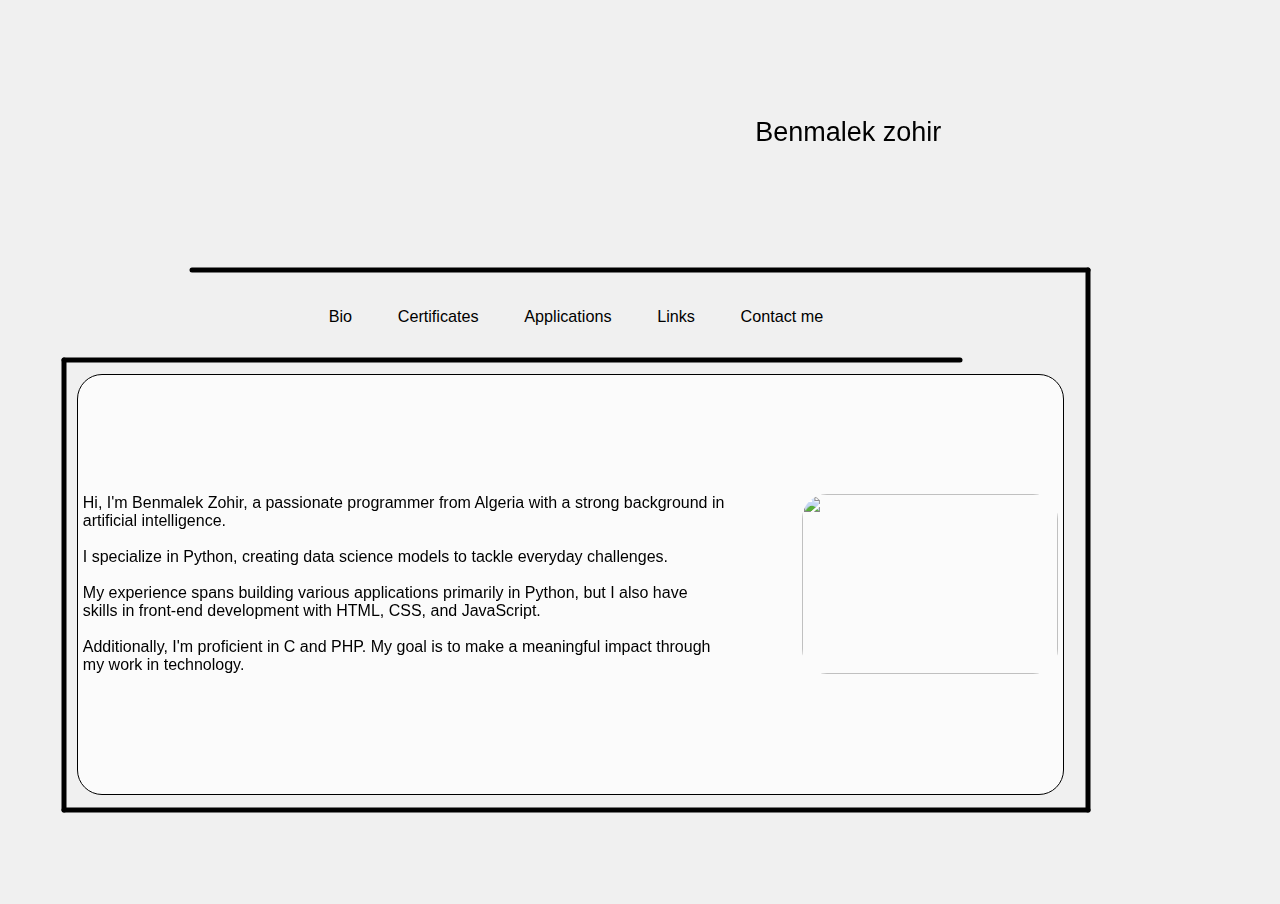
==== index.html @ ff8dd7a1 "simple presentation page" ====
<!DOCTYPE html>
<html lang="en">
  <head>
    <meta charset="UTF-8" />
    <meta name="viewport" content="width=device-width, initial-scale=1.0" />
    <title>Canvas Links with CSS-like Styles</title>
    <link rel="stylesheet" href="styles.css" />
  </head>
  <body>
    <canvas id="myCanvas" class="main"></canvas>
    <div id="navContainer">
      <a href="#bio" data-target="bio">Bio</a>
      <a href="#certificates" data-target="certificates">Certificates</a>
      <a href="#applications" data-target="applications">Applications</a>
      <a href="#links" data-target="links">Links</a>
      <a href="#contact" data-target="contact">Contact me</a>
    </div>
    <p id="name">Benmalek zohir</p>
    <div id="bio" class="textContainer">
      <p>
        Hi, I'm Benmalek Zohir, a passionate programmer from Algeria with a
        strong background in artificial intelligence. <br /><br>I specialize in
        Python, creating data science models to tackle everyday challenges.
        <br /><br>
        My experience spans building various applications primarily in Python,
        but I also have skills in front-end development with HTML, CSS, and
        JavaScript. <br /><br>
        Additionally, I'm proficient in C and PHP. My goal is to make a
        meaningful impact through my work in technology.
      </p>
      <img src="image1.jpg" alt="">
    </div>
    <div id="certificates" class="textContainer">
      Lorem ipsum dolor sit amet consectetur, adipisicing elit. Voluptatibus
      assumenda iste iusto illo alias asperiores ducimus fugiat, autem provident
      debitis eos dignissimos sapiente consectetur in facere, dolor sint
      reprehenderit veniam! Lorem ipsum dolor sit amet consectetur, adipisicing elit. Voluptatibus
      assumenda iste iusto illo alias asperiores ducimus fugiat, autem provident
      debitis eos dignissimos sapiente consectetur in facere, dolor sint
      reprehenderit veniam! Lorem ipsum dolor sit amet consectetur, adipisicing elit. Voluptatibus
      assumenda iste iusto illo alias asperiores ducimus fugiat, autem provident
      debitis eos dignissimos sapiente consectetur in facere, dolor sint
      reprehenderit veniam!
    </div>
    <div id="applications" class="textContainer"> 
      Lorem ipsum dolor sit amet consectetur, adipisicing elit. Voluptatibus
      assumenda iste iusto illo alias asperiores ducimus fugiat, autem provident
      debitis eos dignissimos sapiente consectetur in facere, dolor sint
      reprehenderit veniam! Lorem ipsum dolor sit amet consectetur, adipisicing elit. Voluptatibus
      assumenda iste iusto illo alias asperiores ducimus fugiat, autem provident
      debitis eos dignissimos sapiente consectetur in facere, dolor sint
      reprehenderit veniam! Lorem ipsum dolor sit amet consectetur, adipisicing elit. Voluptatibus
      assumenda iste iusto illo alias asperiores ducimus fugiat, autem provident
      debitis eos dignissimos sapiente consectetur in facere, dolor sint reprehenderit veniam!
    </div>
    <div id="links" class="textContainer">
      Lorem ipsum dolor sit amet consectetur adipisicing elit. Itaque harum,
      fugiat dolores, amet doloremque ex est voluptate unde commodi nulla
      praesentium enim eveniet, eius sint sed placeat. Saepe, dicta voluptas. Lorem ipsum dolor sit amet consectetur, adipisicing elit. Voluptatibus
      assumenda iste iusto illo alias asperiores ducimus fugiat, autem provident
      debitis eos dignissimos sapiente consectetur in facere, dolor sint
      reprehenderit veniam! Lorem ipsum dolor sit amet consectetur, adipisicing elit. Voluptatibus
      assumenda iste iusto illo alias asperiores ducimus fugiat, autem provident
      debitis eos dignissimos sapiente consectetur in facere, dolor sint
      reprehenderit veniam!
    </div>
    <div id="contact" class="textContainer">
      Lorem ipsum dolor sit, amet consectetur adipisicing elit. Sed quos sint
      quae nisi quas exercitationem, laboriosam ea blanditiis dicta neque
      adipisci, ducimus nam soluta, aut expedita aliquid ab aliquam harum? Lorem ipsum dolor sit amet consectetur, adipisicing elit. Voluptatibus
      assumenda iste iusto illo alias asperiores ducimus fugiat, autem provident
      debitis eos dignissimos sapiente consectetur in facere, dolor sint
      reprehenderit veniam! Lorem ipsum dolor sit amet consectetur, adipisicing elit. Voluptatibus
      assumenda iste iusto illo alias asperiores ducimus fugiat, autem provident
      debitis eos dignissimos sapiente consectetur in facere, dolor sint
      reprehenderit veniam! Lorem ipsum dolor sit amet consectetur, adipisicing elit. Voluptatibus
      assumenda iste iusto illo alias asperiores ducimus fugiat, autem provident
      debitis eos dignissimos sapiente consectetur in facere, dolor sint
      reprehenderit veniam!
    </div>

    <script src="script.js"></script>
  </body>
</html>
---- styles.css ----
body {
    margin: 0;
    padding: 0;
    overflow: hidden; /* Prevent scrolling */
    background-color: #f0f0f0;
    font-family: Arial, Helvetica, sans-serif;
  }
  
  #navContainer {
    position: absolute;
    top: 33.5vh; /* Adjusted as needed */
    left: 45vw; /* Adjusted as needed */
    font-size: 1.8vh;
    transform: translateX(-50%); /* Center the navigation container horizontally */
    background-color: #f0f0f0; /* Slight background to make text readable over canvas */
    display: flex;
    gap: 2vw; /* Spacing between links */
  }
  
  #navContainer a {
    text-decoration: none;
    color: black;
    padding: 5px 10px;
    transition: background-color 0.3s;
  }
  
  #navContainer a:hover {
    background-color: #ddd;
  }
  
  .textContainer {
    display: none; /* Hide all text containers by default */
    position: absolute;
    top: 41.5vh; /* Adjusted as needed */
    left: 6vw; /* Adjusted as needed */
    color: black;
    width: 76.2vw;
    height: 45.5vh;
    background-color: rgba(255, 255, 255, 0.7); 
    padding: 5px;
    border: 1px solid #000;
    border-radius: 25px;
    opacity: 0;
  }
  
  .textContainer.active {
    display: block;
    opacity: 1;
  }
  
  #name {
    position: absolute;
    top: 10vh;
    left: 59vw;
    font-size: 3vh;
  }
  
  #bio {
    display: flex;
    align-items: flex-start;
    justify-content: flex-start;
    align-items: center;
  }
  
  #bio p {
    margin-right: 6vw;
  }
  
  #bio img {
    width: 20vw; 
    height: 20vh;
    object-fit: cover;
    border-radius: 25px;
  }
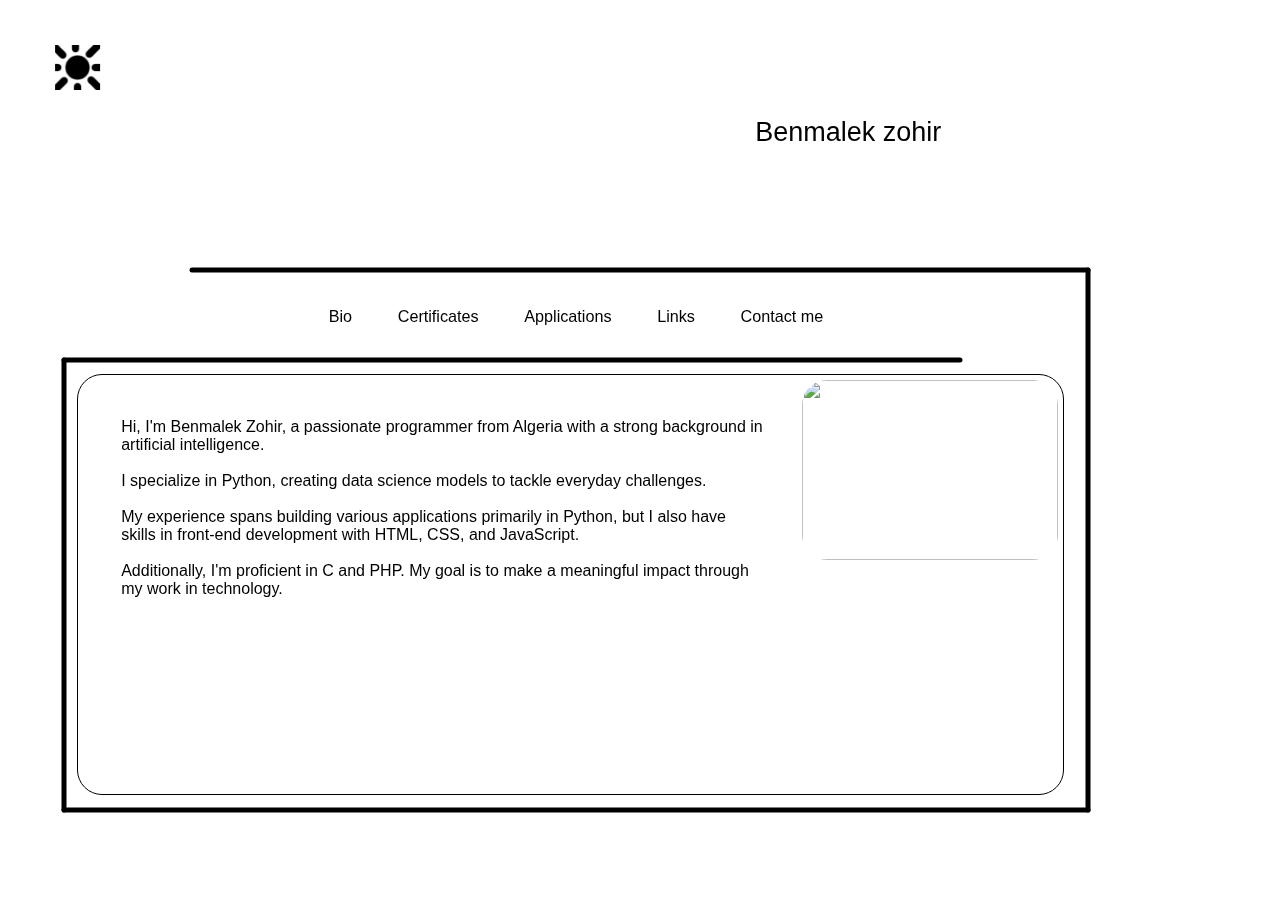
==== commit 10f75abf: "final" ====
--- a/index.html
+++ b/index.html
@@ -3,12 +3,12 @@
   <head>
     <meta charset="UTF-8" />
     <meta name="viewport" content="width=device-width, initial-scale=1.0" />
-    <title>Canvas Links with CSS-like Styles</title>
+    <title>Mon portfolio</title>
     <link rel="stylesheet" href="styles.css" />
   </head>
   <body>
     <canvas id="myCanvas" class="main"></canvas>
-    <div id="navContainer">
+    <div id="navContainer" class="nav-container">
       <a href="#bio" data-target="bio">Bio</a>
       <a href="#certificates" data-target="certificates">Certificates</a>
       <a href="#applications" data-target="applications">Applications</a>
@@ -16,6 +16,7 @@
       <a href="#contact" data-target="contact">Contact me</a>
     </div>
     <p id="name">Benmalek zohir</p>
+    <img id="toggleImage" src="Next vid/light.png" alt="Toggle Image">
     <div id="bio" class="textContainer">
       <p>
         Hi, I'm Benmalek Zohir, a passionate programmer from Algeria with a
@@ -31,6 +32,7 @@
       <img src="image1.jpg" alt="">
     </div>
     <div id="certificates" class="textContainer">
+      <p>
       Lorem ipsum dolor sit amet consectetur, adipisicing elit. Voluptatibus
       assumenda iste iusto illo alias asperiores ducimus fugiat, autem provident
       debitis eos dignissimos sapiente consectetur in facere, dolor sint
@@ -40,9 +42,10 @@
       reprehenderit veniam! Lorem ipsum dolor sit amet consectetur, adipisicing elit. Voluptatibus
       assumenda iste iusto illo alias asperiores ducimus fugiat, autem provident
       debitis eos dignissimos sapiente consectetur in facere, dolor sint
-      reprehenderit veniam!
+      reprehenderit veniam!</p>
     </div>
     <div id="applications" class="textContainer"> 
+      <p>
       Lorem ipsum dolor sit amet consectetur, adipisicing elit. Voluptatibus
       assumenda iste iusto illo alias asperiores ducimus fugiat, autem provident
       debitis eos dignissimos sapiente consectetur in facere, dolor sint
@@ -52,31 +55,13 @@
       reprehenderit veniam! Lorem ipsum dolor sit amet consectetur, adipisicing elit. Voluptatibus
       assumenda iste iusto illo alias asperiores ducimus fugiat, autem provident
       debitis eos dignissimos sapiente consectetur in facere, dolor sint reprehenderit veniam!
+    </p>
     </div>
     <div id="links" class="textContainer">
-      Lorem ipsum dolor sit amet consectetur adipisicing elit. Itaque harum,
-      fugiat dolores, amet doloremque ex est voluptate unde commodi nulla
-      praesentium enim eveniet, eius sint sed placeat. Saepe, dicta voluptas. Lorem ipsum dolor sit amet consectetur, adipisicing elit. Voluptatibus
-      assumenda iste iusto illo alias asperiores ducimus fugiat, autem provident
-      debitis eos dignissimos sapiente consectetur in facere, dolor sint
-      reprehenderit veniam! Lorem ipsum dolor sit amet consectetur, adipisicing elit. Voluptatibus
-      assumenda iste iusto illo alias asperiores ducimus fugiat, autem provident
-      debitis eos dignissimos sapiente consectetur in facere, dolor sint
-      reprehenderit veniam!
+      
     </div>
     <div id="contact" class="textContainer">
-      Lorem ipsum dolor sit, amet consectetur adipisicing elit. Sed quos sint
-      quae nisi quas exercitationem, laboriosam ea blanditiis dicta neque
-      adipisci, ducimus nam soluta, aut expedita aliquid ab aliquam harum? Lorem ipsum dolor sit amet consectetur, adipisicing elit. Voluptatibus
-      assumenda iste iusto illo alias asperiores ducimus fugiat, autem provident
-      debitis eos dignissimos sapiente consectetur in facere, dolor sint
-      reprehenderit veniam! Lorem ipsum dolor sit amet consectetur, adipisicing elit. Voluptatibus
-      assumenda iste iusto illo alias asperiores ducimus fugiat, autem provident
-      debitis eos dignissimos sapiente consectetur in facere, dolor sint
-      reprehenderit veniam! Lorem ipsum dolor sit amet consectetur, adipisicing elit. Voluptatibus
-      assumenda iste iusto illo alias asperiores ducimus fugiat, autem provident
-      debitis eos dignissimos sapiente consectetur in facere, dolor sint
-      reprehenderit veniam!
+      
     </div>
 
     <script src="script.js"></script>
--- a/styles.css
+++ b/styles.css
@@ -1,75 +1,116 @@
 body {
-    margin: 0;
-    padding: 0;
-    overflow: hidden; /* Prevent scrolling */
-    background-color: #f0f0f0;
-    font-family: Arial, Helvetica, sans-serif;
-  }
-  
-  #navContainer {
-    position: absolute;
-    top: 33.5vh; /* Adjusted as needed */
-    left: 45vw; /* Adjusted as needed */
-    font-size: 1.8vh;
-    transform: translateX(-50%); /* Center the navigation container horizontally */
-    background-color: #f0f0f0; /* Slight background to make text readable over canvas */
-    display: flex;
-    gap: 2vw; /* Spacing between links */
-  }
-  
-  #navContainer a {
-    text-decoration: none;
-    color: black;
-    padding: 5px 10px;
-    transition: background-color 0.3s;
-  }
-  
-  #navContainer a:hover {
-    background-color: #ddd;
-  }
-  
-  .textContainer {
-    display: none; /* Hide all text containers by default */
-    position: absolute;
-    top: 41.5vh; /* Adjusted as needed */
-    left: 6vw; /* Adjusted as needed */
-    color: black;
-    width: 76.2vw;
-    height: 45.5vh;
-    background-color: rgba(255, 255, 255, 0.7); 
-    padding: 5px;
-    border: 1px solid #000;
-    border-radius: 25px;
-    opacity: 0;
-  }
-  
-  .textContainer.active {
-    display: block;
-    opacity: 1;
-  }
-  
-  #name {
-    position: absolute;
-    top: 10vh;
-    left: 59vw;
-    font-size: 3vh;
-  }
-  
-  #bio {
-    display: flex;
-    align-items: flex-start;
-    justify-content: flex-start;
-    align-items: center;
-  }
-  
-  #bio p {
-    margin-right: 6vw;
-  }
-  
-  #bio img {
-    width: 20vw; 
-    height: 20vh;
-    object-fit: cover;
-    border-radius: 25px;
-  }
-  +  margin: 0;
+  padding: 0;
+  overflow: hidden;
+  font-family: Arial, Helvetica, sans-serif;
+  background-color: white;
+  color: black;
+  transition: background-color 0.3s, color 0.3s;
+}
+
+body.dark-mode {
+  background-color: black;
+  color: white;
+}
+
+#toggleImage {
+  position: absolute;
+  top: 5vh;
+  left: 5vh;
+  transition: transform 0.3s;
+  width: 5vw;
+  height: 5vh;
+  object-fit: scale-down;
+}
+
+#toggleImage:hover {
+  transform: scale(1.1);
+}
+
+button {
+  position: fixed;
+  bottom: 20px;
+  right: 20px;
+  padding: 10px 20px;
+  cursor: pointer;
+}
+
+#navContainer {
+  position: absolute;
+  top: 33.5vh;
+  left: 45vw;
+  font-size: 1.8vh;
+  transform: translateX(-50%);
+  display: flex;
+  gap: 2vw;
+  transition: background-color 0.3s, color 0.3s;
+}
+
+.nav-container.dark-mode {
+  background-color: black;
+  color: white;
+}
+
+.nav-container a {
+  color: black;
+  text-decoration: none;
+  padding: 5px 10px;
+  transition: background-color 0.3s;
+}
+
+.nav-container.dark-mode a {
+  color: white;
+}
+.nav-container.dark-mode a:hover {
+  color: black;
+  background-color: white;
+}
+
+.nav-container a:hover {
+  background-color: #ddd;
+}
+
+.textContainer {
+  display: none;
+  position: absolute;
+  top: 41.5vh;
+  left: 6vw;
+  width: 76.2vw;
+  height: 45.5vh;
+  padding: 5px;
+  border: 1px solid #000;
+  border-radius: 25px;
+  opacity: 0;
+  overflow: auto;
+}
+.textContainer.dark-mode{
+  border: 1px solid #ffffff;
+}
+.textContainer.active {
+  display: block;
+  opacity: 1;
+}
+
+#name {
+  position: absolute;
+  top: 10vh;
+  left: 59vw;
+  font-size: 3vh;
+}
+
+#bio {
+  display: flex;
+  align-items: flex-start;
+  justify-content: flex-start;
+}
+
+.textContainer p {
+  margin: 3vw;
+}
+
+#bio img {
+  width: 20vw;
+  height: 20vh;
+  object-fit: scale-down;
+  border-radius: 25px;
+}
